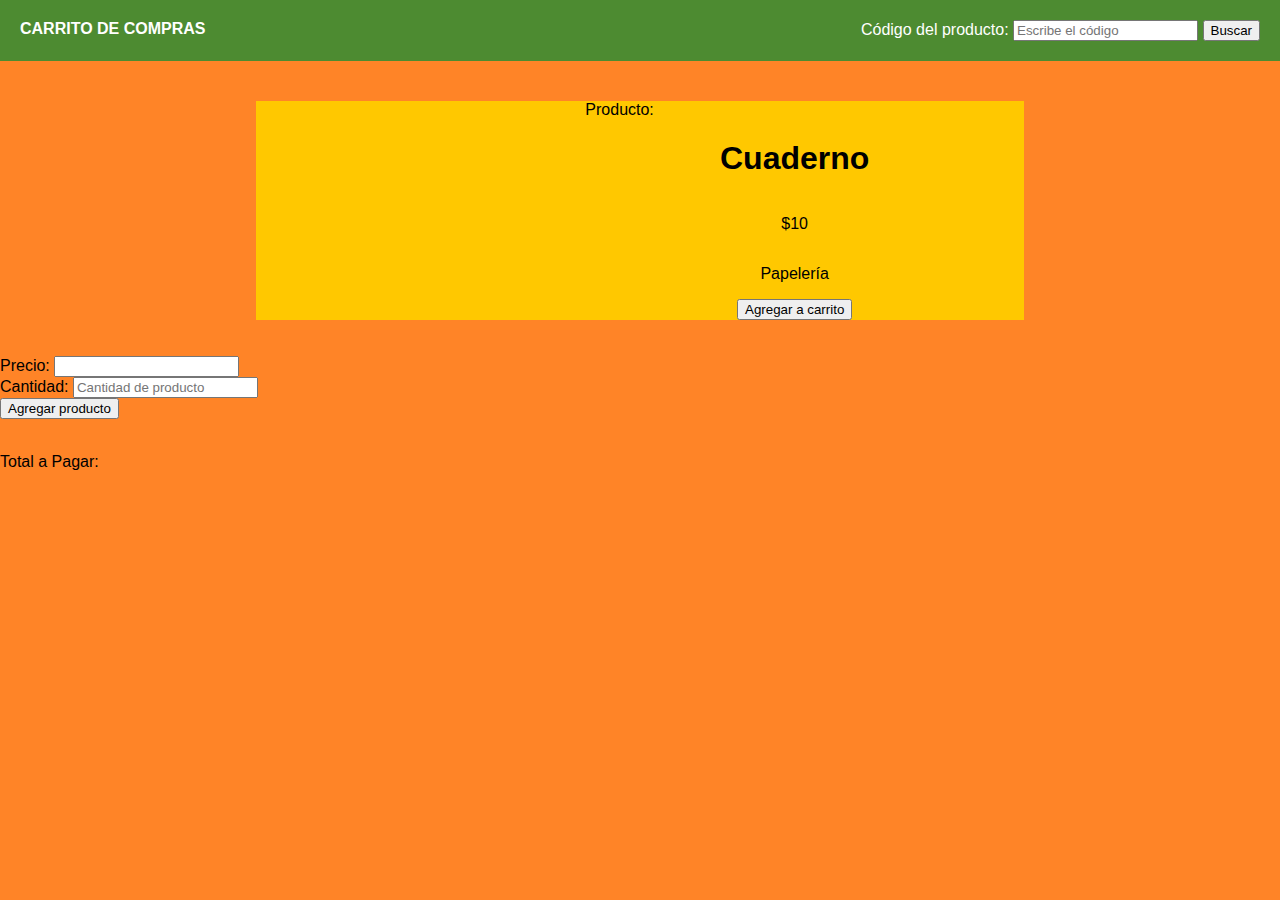
==== index.html @ fed17954 "Primer commit FUNCIONAL + CSS" ====
<!DOCTYPE html>
<html lang="en">

<head>
    <meta charset="UTF-8">
    <meta name="viewport" content="width=device-width, initial-scale=1.0">
    <title>Carrito de compras</title>
    <link rel="stylesheet" href="https://use.fontawesome.com/releases/v5.8.1/css/all.css"
        integrity="sha384-50oBUHEmvpQ+1lW4y57PTFmhCaXp0ML5d60M1M7uH2+nqUivzIebhndOJK28anvf" crossorigin="anonymous">
        <link rel="stylesheet" href="./index.css">
</head>

<body>
    <header>
        <div class="logo">CARRITO DE COMPRAS</div>
        <div>
            <label for="codigo">Código del producto: </label>
        <input type="text" name="txtcodigo" required type="text" id="txtcodigo" placeholder="Escribe el código">
        <button onclick="_agregarProducto()">Buscar</button>
        </div>

    </header>

        <div id="productoDisplay">
            <div id="imgDisplay">
                <img src="https://via.placeholder.com/150x150?text=Imagen+de+prueba" alt="">
            </div>

            <div id="infoDisplay">
                <label>Producto: </label>
                <h1>Cuaderno</h1>
                <p>$10</p>
                <p>Papelería</p>
                <button>Agregar a carrito</button>
            </div>

        </div>
        <br>
        <br>
    <div class="row">
        <label>Precio: </label>
        <input type="text" name="txtprecio" id="txtprecio" class="form-control">
        <br>
        <label>Cantidad: </label>
        <input type="text" name="txtcantidad" id="txtcantidad" class="form-control" placeholder="Cantidad de producto"
            required>
        <br>
        <button onclick="_calcularTotal()">Agregar producto</button>
        <br><br>
        <div id="productos">
        </div>
        <p id="totalapagar">Total a Pagar:</p>
    </div>

    <script>

        var totalapagar = 0;
        var xCode = document.getElementById("txtcodigo");
        var id = 0;
        var subtotal = 0;

        var productosJSON = [{ id: 1, name: "Lapiz", precio: 10, categoria: "Papeleria" }, { id: 2, name: "Cuaderno", precio: 20, categoria: "Papeleria" }, { id: 3, name: "Borrador", precio: 5, categoria: "Papeleria" }];
        var carritoJSON = [];
        // var parts = productosJSON; 
        var spread = [...productosJSON, { id: 4, name: "Pluma", precio: 5, categoria: "Papeleria" }];
        console.log(spread);



        function _agregarProducto() {     // Aqui se agregan los productos  

            var xCode = document.getElementById("txtcodigo");

            if (xCode.value == '') {
                alert("Falta llenar los campos");

                return false;
            }
            else {
                alert("Consultando producto..."); // eliminar

                // jquery / ajax agregar a la bd
                _getProducto(productosJSON, xCode.value);

            }

        }


        function _getProducto(data, productoid) {
            document.getElementById("productoDisplay").innerHTML = "";
            document.getElementById("txtprecio").value = "";

            // iterate over each element in the array
            for (var x = 0; x < data.length; x++) {
                if (data[x].id == productoid) {

                    document.getElementById("txtprecio").value = data[x].precio;
                    //  document.getElementById("txtcantidad").value = data[x].precio;
                    document.getElementById("productoDisplay").innerHTML += data[x].name;



                }
            }

            return "Not Found";

        }



        function _calcularTotal() {

            var objTxtPrecio = document.getElementById("txtprecio");
            var objTxtCantidad = document.getElementById("txtcantidad");
            id++;

            var precio = parseFloat(objTxtPrecio.value);

            var cant = parseFloat(objTxtCantidad.value);

            var total = (precio * cant);


            console.log("Total a pagar:" + total);

            // alert("Total a pagar:"+total);

            // totalapagar=total+totalapagar;
            // consol
            // console.log(document.getElementById("productoDisplay").innerHTML);
            carritoJSON = [...carritoJSON, { id: id, name: document.getElementById("productoDisplay").innerHTML, precio: precio, cant: cant }];
            subtotal = 0;

            _agregarElementosCarrito(carritoJSON);

            _calcularSubtotal(carritoJSON);

            // document.getElementById("productos").append(document.getElementById("productoDisplay").innerHTML," | ");
            // document.getElementById("productos").innerHTML+="<p onclick=_eliminarElemento('"+id+"')>"+document.getElementById("productoDisplay").innerHTML+"</p>";

            // document.getElementById("productos").append('<br>');
        }

        function _agregarElementosCarrito(carritoJSON) {
            document.getElementById("productos").innerHTML = " ";
            // document.getElementById("productos").innerHTML="<p id='totalapagar'>Total a Pagar:</p>";
            carritoJSON.forEach((articulos) => {
                document.getElementById("productos").innerHTML += "<p onclick=_eliminarElemento('" + articulos.id + "')>" + articulos.name + "</p>";
            });
        }

        function _calcularSubtotal(carritoJSON) {
            subtotal = 0;
            carritoJSON.forEach((articulo) => { subtotal += articulo.cant * articulo.precio });
            document.getElementById("totalapagar").innerHTML = "Total a Pagar:" + subtotal;
        }

        function _eliminarElemento(id) {
            // carritoJSON = carritoJSON.filter(function(articulo){ return articulo.id !== id});

            // const words = ['spray', 'limit', 'elite', 'exuberant', 'destruction', 'present'];

            const result = carritoJSON.filter(elemento => elemento.id != id);
            carritoJSON = result;
            _agregarElementosCarrito(carritoJSON);

            _calcularSubtotal(carritoJSON);

            console.log(result);
            // expected output: Array ["exuberant", "destruction", "present"]


            alert('Elemento eliminado con el ID ' + id);

            // const index = carritoJSON.forEach((articulo)=>{
            // 	// console.log(articulo);
            // 	splice
            // });




            // console.log(arr);
            // if (index > -1) {
            // array.splice(index, 1);
            // }

            // array = [2, 9]
            // console.log(array); 
        }


    </script>

</body>

</html>
---- index.css ----
body{
    background: #FF8427;
    margin: 0px auto;
    padding: 0px;
    font-family: Arial, Helvetica, sans-serif;
}

header{
    background-color: #4D8B31;
    padding: 20px;
    margin: 0px auto;
    text-align: center;
    color: #FFFFFF;
    display: flex;
    flex-flow: row wrap;
    justify-content: space-between;
}

.logo{
    font-weight: 700;
}

#productoDisplay{
    background: #FFC800;
    display: flex;
    margin: 0px auto;
    margin-top: 40px;
    width: 60%;
}

#imgDisplay{
    flex-grow: 1;
}

#imgDisplay img{
    width: 100%;
}

#infoDisplay{
    flex-grow: 1;
    display: flex;
    flex-direction: column;
    justify-content: center;
    align-items: center;
}

#infoDisplay label{
    align-self: flex-start;
    margin-left: 20px;
}
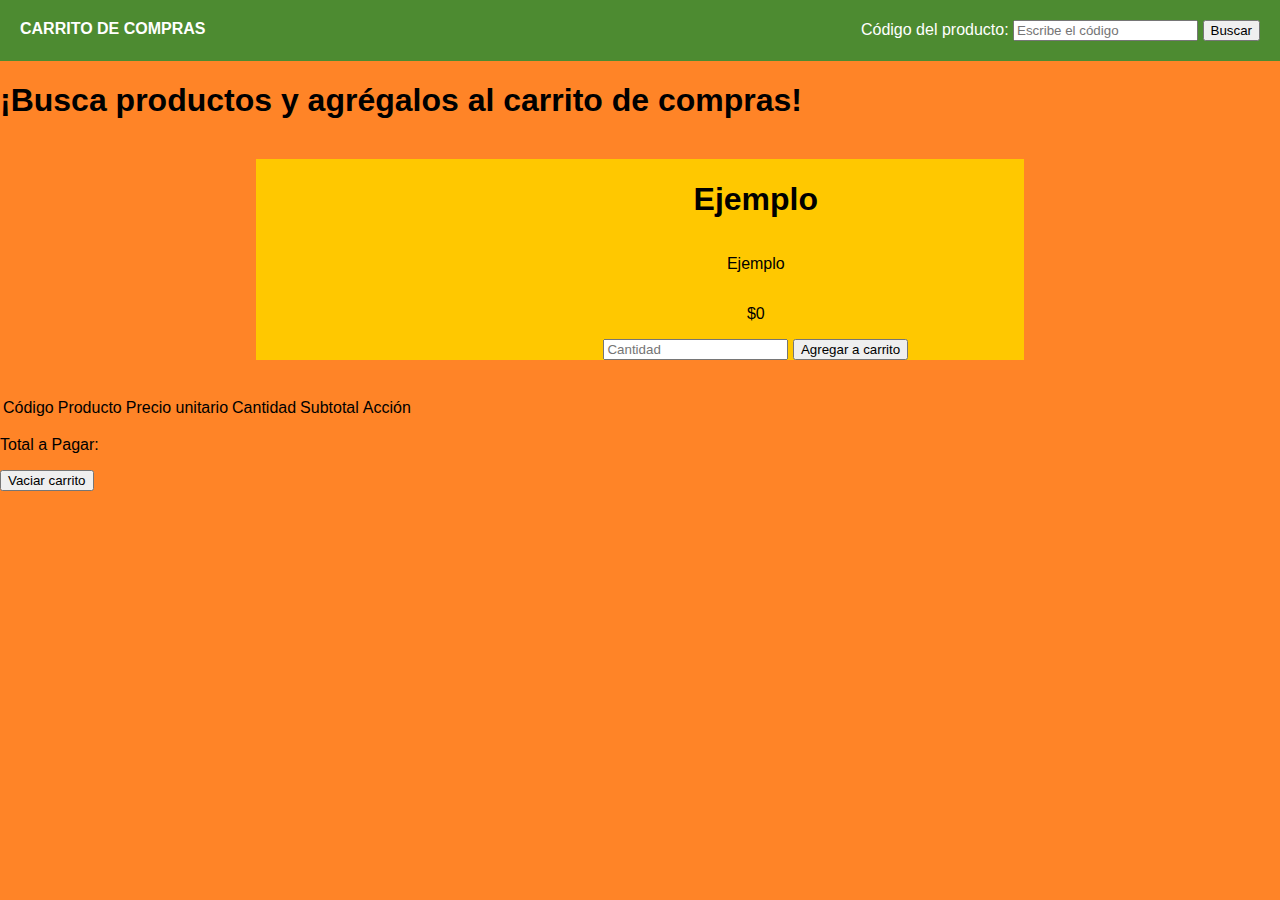
==== commit 925a7558: "Añadido botón de vaciar carrito" ====
--- a/index.html
+++ b/index.html
@@ -7,7 +7,7 @@
     <title>Carrito de compras</title>
     <link rel="stylesheet" href="https://use.fontawesome.com/releases/v5.8.1/css/all.css"
         integrity="sha384-50oBUHEmvpQ+1lW4y57PTFmhCaXp0ML5d60M1M7uH2+nqUivzIebhndOJK28anvf" crossorigin="anonymous">
-        <link rel="stylesheet" href="./index.css">
+    <link rel="stylesheet" href="./index.css">
 </head>
 
 <body>
@@ -15,41 +15,62 @@
         <div class="logo">CARRITO DE COMPRAS</div>
         <div>
             <label for="codigo">Código del producto: </label>
-        <input type="text" name="txtcodigo" required type="text" id="txtcodigo" placeholder="Escribe el código">
-        <button onclick="_agregarProducto()">Buscar</button>
+            <input type="text" name="txtcodigo" required type="text" id="txtcodigo" placeholder="Escribe el código">
+            <button onclick="_agregarProducto()">Buscar</button>
         </div>
 
     </header>
 
-        <div id="productoDisplay">
-            <div id="imgDisplay">
-                <img src="https://via.placeholder.com/150x150?text=Imagen+de+prueba" alt="">
-            </div>
-
-            <div id="infoDisplay">
-                <label>Producto: </label>
-                <h1>Cuaderno</h1>
-                <p>$10</p>
-                <p>Papelería</p>
-                <button>Agregar a carrito</button>
-            </div>
-
-        </div>
-        <br>
-        <br>
+    <div id="banner">
+        <h1>¡Busca productos y agrégalos al carrito de compras!</h1>
+    </div>
+
+    <div class="hidden" id="productoDisplay">
+        <div id="imgDisplay">
+            <img src="https://via.placeholder.com/150x150?text=Imagen+de+prueba" alt="">
+        </div>
+
+        <div id="infoDisplay">
+            <!-- <label>Producto: </label> -->
+            <h1 id="nombreProducto">Ejemplo</h1>
+            <p id="categoriaProducto">Ejemplo</p>
+            <p id="precioProducto">$0</p>
+            <span>
+                <input type="number" name="txtcantidad" id="txtcantidad" class="form-control" placeholder="Cantidad"
+                    min="0" required>
+                <button onclick="_calcularSubtotal()">Agregar a carrito</button>
+            </span>
+        </div>
+
+    </div>
+    <br>
+    <br>
     <div class="row">
-        <label>Precio: </label>
-        <input type="text" name="txtprecio" id="txtprecio" class="form-control">
-        <br>
-        <label>Cantidad: </label>
-        <input type="text" name="txtcantidad" id="txtcantidad" class="form-control" placeholder="Cantidad de producto"
-            required>
-        <br>
-        <button onclick="_calcularTotal()">Agregar producto</button>
-        <br><br>
+
         <div id="productos">
         </div>
+    </div>
+
+    <div class="hidden" id="carrito">
+        <table id="tablaCarrito">
+            <thead>
+                <tr>
+                    <td>Código</td>
+                    <td>Producto</td>
+                    <td>Precio unitario</td>
+                    <td>Cantidad</td>
+                    <td>Subtotal</td>
+                    <td>Acción</td>
+                </tr>
+            </thead>
+            <tbody id="bodyCarrito">
+            </tbody>
+        </table>
+    </div>
+
+    <div class="hidden" id="totalPago">
         <p id="totalapagar">Total a Pagar:</p>
+        <button onclick="_vaciarCarrito()">Vaciar carrito</button>
     </div>
 
     <script>
@@ -58,6 +79,8 @@
         var xCode = document.getElementById("txtcodigo");
         var id = 0;
         var subtotal = 0;
+        var precioProductoActual = 0;
+        var idProductoActual = "";
 
         var productosJSON = [{ id: 1, name: "Lapiz", precio: 10, categoria: "Papeleria" }, { id: 2, name: "Cuaderno", precio: 20, categoria: "Papeleria" }, { id: 3, name: "Borrador", precio: 5, categoria: "Papeleria" }];
         var carritoJSON = [];
@@ -72,7 +95,7 @@
             var xCode = document.getElementById("txtcodigo");
 
             if (xCode.value == '') {
-                alert("Falta llenar los campos");
+                alert("Por favor introduzca un nombre válido de producto");
 
                 return false;
             }
@@ -88,107 +111,126 @@
 
 
         function _getProducto(data, productoid) {
-            document.getElementById("productoDisplay").innerHTML = "";
-            document.getElementById("txtprecio").value = "";
-
-            // iterate over each element in the array
+            var found = 0;
+            document.getElementById("nombreProducto").innerHTML = "";
+            document.getElementById("precioProducto").innerHTML = "";
+            document.getElementById("categoriaProducto").innerHTML = "";
+
+            if (document.getElementById("productoDisplay").classList.contains("hidden")) {
+                document.getElementById("productoDisplay").classList.remove("hidden");
+            }
+
             for (var x = 0; x < data.length; x++) {
                 if (data[x].id == productoid) {
-
-                    document.getElementById("txtprecio").value = data[x].precio;
-                    //  document.getElementById("txtcantidad").value = data[x].precio;
-                    document.getElementById("productoDisplay").innerHTML += data[x].name;
-
-
-
-                }
-            }
-
-            return "Not Found";
-
-        }
-
-
-
-        function _calcularTotal() {
-
-            var objTxtPrecio = document.getElementById("txtprecio");
-            var objTxtCantidad = document.getElementById("txtcantidad");
-            id++;
-
-            var precio = parseFloat(objTxtPrecio.value);
-
-            var cant = parseFloat(objTxtCantidad.value);
-
-            var total = (precio * cant);
-
+                    precioProductoActual = data[x].precio;
+                    idProductoActual = data[x].id;
+                    console.log(precioProductoActual);
+                    console.log(idProductoActual);
+                    document.getElementById("nombreProducto").innerHTML += data[x].name;
+                    document.getElementById("categoriaProducto").innerHTML += data[x].categoria;
+                    document.getElementById("precioProducto").innerHTML += "$" + data[x].precio;
+                    found = 1;
+                }
+            }
+
+            if (found == 0) {
+                alert("PRODUCTO NO ENCONTRADO, INTRODUZCA CÓDIGO DE PRODUCTO VÁLIDO");
+                document.getElementById("productoDisplay").classList.add("hidden");
+            }
+
+        }
+
+
+
+        function _calcularSubtotal() {
+            // var objTxtCantidad = document.getElementById("txtcantidad");
+            // id++;
+            var repetido = 0;
+            var cant = parseFloat(document.getElementById("txtcantidad").value);
+            var total = (precioProductoActual * cant);
 
             console.log("Total a pagar:" + total);
 
-            // alert("Total a pagar:"+total);
-
-            // totalapagar=total+totalapagar;
-            // consol
-            // console.log(document.getElementById("productoDisplay").innerHTML);
-            carritoJSON = [...carritoJSON, { id: id, name: document.getElementById("productoDisplay").innerHTML, precio: precio, cant: cant }];
+            if (carritoJSON.length === 0) {
+
+                carritoJSON = [...carritoJSON, { id: idProductoActual, name: document.getElementById("nombreProducto").innerHTML, precio: precioProductoActual, cant: cant, subtotal: cant * precioProductoActual }];
+            }
+            else {
+                for (var x = 0; x < carritoJSON.length; x++) {
+                    console.log(idProductoActual, carritoJSON[x].id);
+                    if (idProductoActual == carritoJSON[x].id) {
+                        // alert('repetido');
+                        carritoJSON[x].cant = carritoJSON[x].cant + cant;
+                        carritoJSON[x].subtotal = (carritoJSON[x].precio * carritoJSON[x].cant);
+                        repetido = 1;
+                    }
+                }
+
+                if (repetido != 1) {
+                    carritoJSON = [...carritoJSON, { id: idProductoActual, name: document.getElementById("nombreProducto").innerHTML, precio: precioProductoActual, cant: cant, subtotal: cant * precioProductoActual }];
+                }
+            }
+            _updateTabla(carritoJSON);
+
             subtotal = 0;
 
-            _agregarElementosCarrito(carritoJSON);
-
-            _calcularSubtotal(carritoJSON);
-
-            // document.getElementById("productos").append(document.getElementById("productoDisplay").innerHTML," | ");
-            // document.getElementById("productos").innerHTML+="<p onclick=_eliminarElemento('"+id+"')>"+document.getElementById("productoDisplay").innerHTML+"</p>";
-
-            // document.getElementById("productos").append('<br>');
-        }
-
-        function _agregarElementosCarrito(carritoJSON) {
-            document.getElementById("productos").innerHTML = " ";
-            // document.getElementById("productos").innerHTML="<p id='totalapagar'>Total a Pagar:</p>";
+            _calcularTotal(carritoJSON);
+
+            if (document.getElementById('carrito').classList.contains("hidden")) {
+                document.getElementById("carrito").classList.remove("hidden");
+            }
+
+            if (document.getElementById("totalPago").classList.contains("hidden")) {
+                document.getElementById("totalPago").classList.remove("hidden");
+            }
+
+        }
+
+        function _cambioCantidad(id){
+            for (var x = 0; x < carritoJSON.length; x++) 
+            {
+                if (id == carritoJSON[x].id) 
+                {
+                    carritoJSON[x].cant = document.getElementById("cantidadID"+id).value;
+                    carritoJSON[x].subtotal = (carritoJSON[x].precio * carritoJSON[x].cant);
+                }
+            }
+            _updateTabla(carritoJSON);
+            _calcularTotal(carritoJSON);
+        }
+
+        function _updateTabla(carritoJSON) {
+            document.getElementById("bodyCarrito").innerHTML = " ";
             carritoJSON.forEach((articulos) => {
-                document.getElementById("productos").innerHTML += "<p onclick=_eliminarElemento('" + articulos.id + "')>" + articulos.name + "</p>";
+                document.getElementById("bodyCarrito").innerHTML += "<tr id='" + articulos.id + "'><td>" + articulos.id + "</td><td>" + articulos.name + "</td><td>" + articulos.precio + "</td><td><input class='cantidad' id='cantidadID"+articulos.id+"' onchange='_cambioCantidad("+articulos.id+")' type= 'number' value='" + articulos.cant + "'></td><td>" + articulos.subtotal + "</td><td><button onclick='_eliminarElemento(" + articulos.id + ")'>Eliminar</button></td></tr>";
             });
         }
 
-        function _calcularSubtotal(carritoJSON) {
+        function _calcularTotal(carritoJSON) {
             subtotal = 0;
-            carritoJSON.forEach((articulo) => { subtotal += articulo.cant * articulo.precio });
+            carritoJSON.forEach((articulo) => { subtotal += articulo.subtotal });
             document.getElementById("totalapagar").innerHTML = "Total a Pagar:" + subtotal;
         }
 
         function _eliminarElemento(id) {
-            // carritoJSON = carritoJSON.filter(function(articulo){ return articulo.id !== id});
-
-            // const words = ['spray', 'limit', 'elite', 'exuberant', 'destruction', 'present'];
 
             const result = carritoJSON.filter(elemento => elemento.id != id);
             carritoJSON = result;
-            _agregarElementosCarrito(carritoJSON);
-
-            _calcularSubtotal(carritoJSON);
+            _updateTabla(carritoJSON);
+
+            _calcularTotal(carritoJSON);
 
             console.log(result);
-            // expected output: Array ["exuberant", "destruction", "present"]
-
 
             alert('Elemento eliminado con el ID ' + id);
 
-            // const index = carritoJSON.forEach((articulo)=>{
-            // 	// console.log(articulo);
-            // 	splice
-            // });
-
-
-
-
-            // console.log(arr);
-            // if (index > -1) {
-            // array.splice(index, 1);
-            // }
-
-            // array = [2, 9]
-            // console.log(array); 
+        }
+
+        function _vaciarCarrito(){
+            carritoJSON=[];
+            _updateTabla(carritoJSON);
+            _calcularTotal(carritoJSON);
+            alert("Se ha vaciado el carrito");
         }
 
 
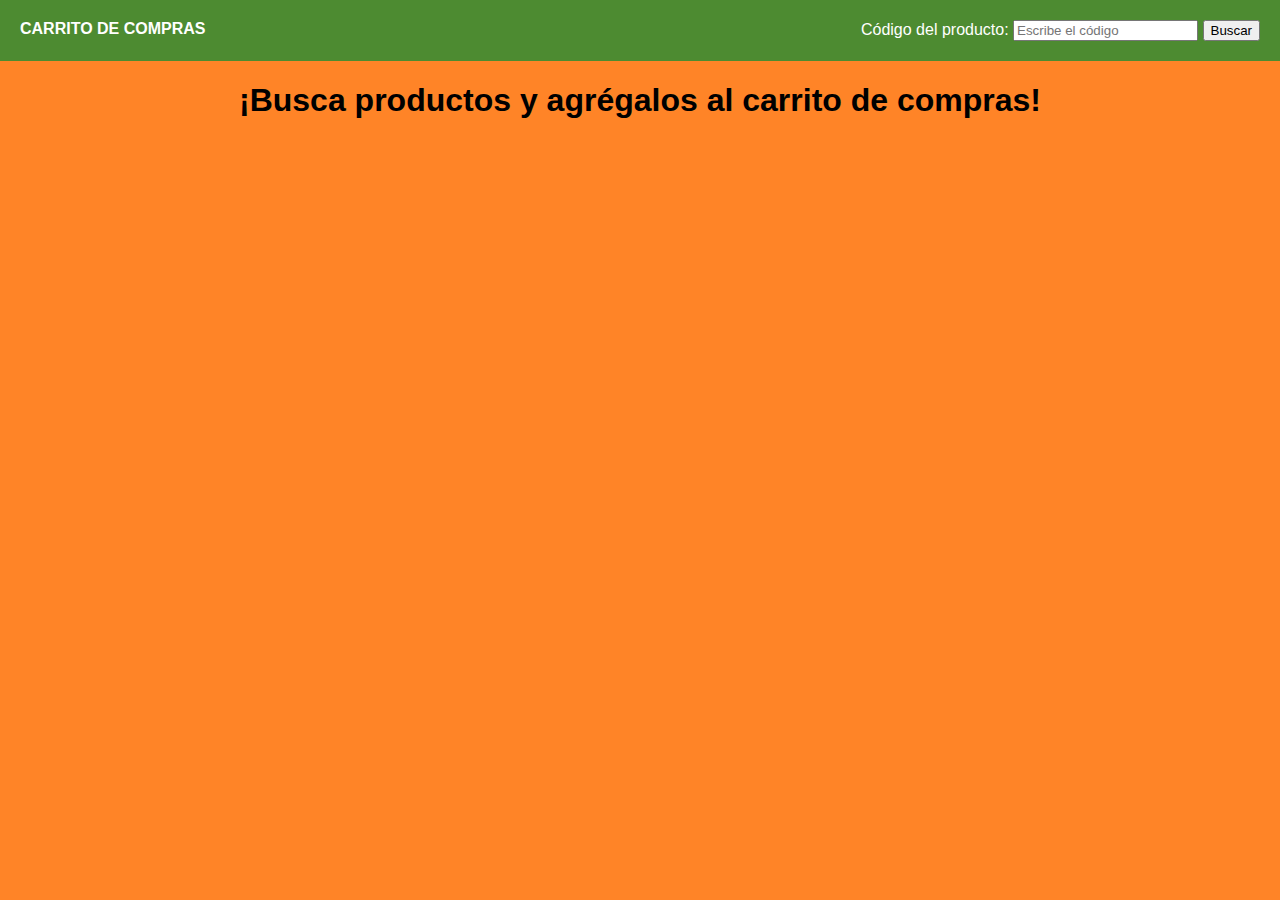
==== commit 9bc21eb0: "No sé qué hice pero ps jala" ====
--- a/index.html
+++ b/index.html
@@ -7,7 +7,7 @@
     <title>Carrito de compras</title>
     <link rel="stylesheet" href="https://use.fontawesome.com/releases/v5.8.1/css/all.css"
         integrity="sha384-50oBUHEmvpQ+1lW4y57PTFmhCaXp0ML5d60M1M7uH2+nqUivzIebhndOJK28anvf" crossorigin="anonymous">
-    <link rel="stylesheet" href="./index.css">
+    <link rel="stylesheet" href="./styles.css">
 </head>
 
 <body>
--- a/styles.css
+++ b/styles.css
@@ -0,0 +1,100 @@
+body{
+    background: #FF8427;
+    margin: 0px auto;
+    padding: 0px;
+    font-family: Arial, Helvetica, sans-serif;
+}
+
+header{
+    background-color: #4D8B31;
+    padding: 20px;
+    margin: 0px auto;
+    text-align: center;
+    color: #FFFFFF;
+    display: flex;
+    flex-flow: row wrap;
+    justify-content: space-between;
+}
+
+.logo{
+    font-weight: 700;
+}
+
+#productoDisplay{
+    background: #FFC800;
+    display: flex;
+    margin: 0px auto;
+    margin-top: 40px;
+    width: 50%;
+}
+
+#imgDisplay{
+    flex-grow: 1;
+}
+
+#imgDisplay img{
+    width: 100%;
+}
+
+#infoDisplay{
+    flex-grow: 1;
+    display: flex;
+    flex-direction: column;
+    justify-content: center;
+    align-items: center;
+}
+
+#infoDisplay label{
+    align-self: flex-start;
+    margin-left: 20px;
+}
+
+#infoDisplay h1{
+    margin: 10px;
+    margin-bottom: 5px;
+}
+
+#infoDisplay p{
+    margin-top: 5px;
+    margin-bottom: 10px;
+}
+
+#precio{
+    display: flex;
+}
+
+#carrito{
+    width: 80%;
+    margin: 0px auto;
+}
+
+#tablaCarrito{
+    width: 100%;
+    text-align: center;
+}
+#tablaCarrito thead{
+    font-weight: 700;
+}
+
+td input{
+    width: 50px;
+}
+
+.hidden{
+    display: none !important;
+}
+
+#banner{
+    margin: 0px auto;
+    text-align: center;
+}
+
+#totalPago{
+    /* text-align: right; */
+    justify-content: flex-end;
+    /* margin-right: 50px; */
+}
+
+/* button{
+background-color: #FFC800 !important;
+/* background-color: ; */
